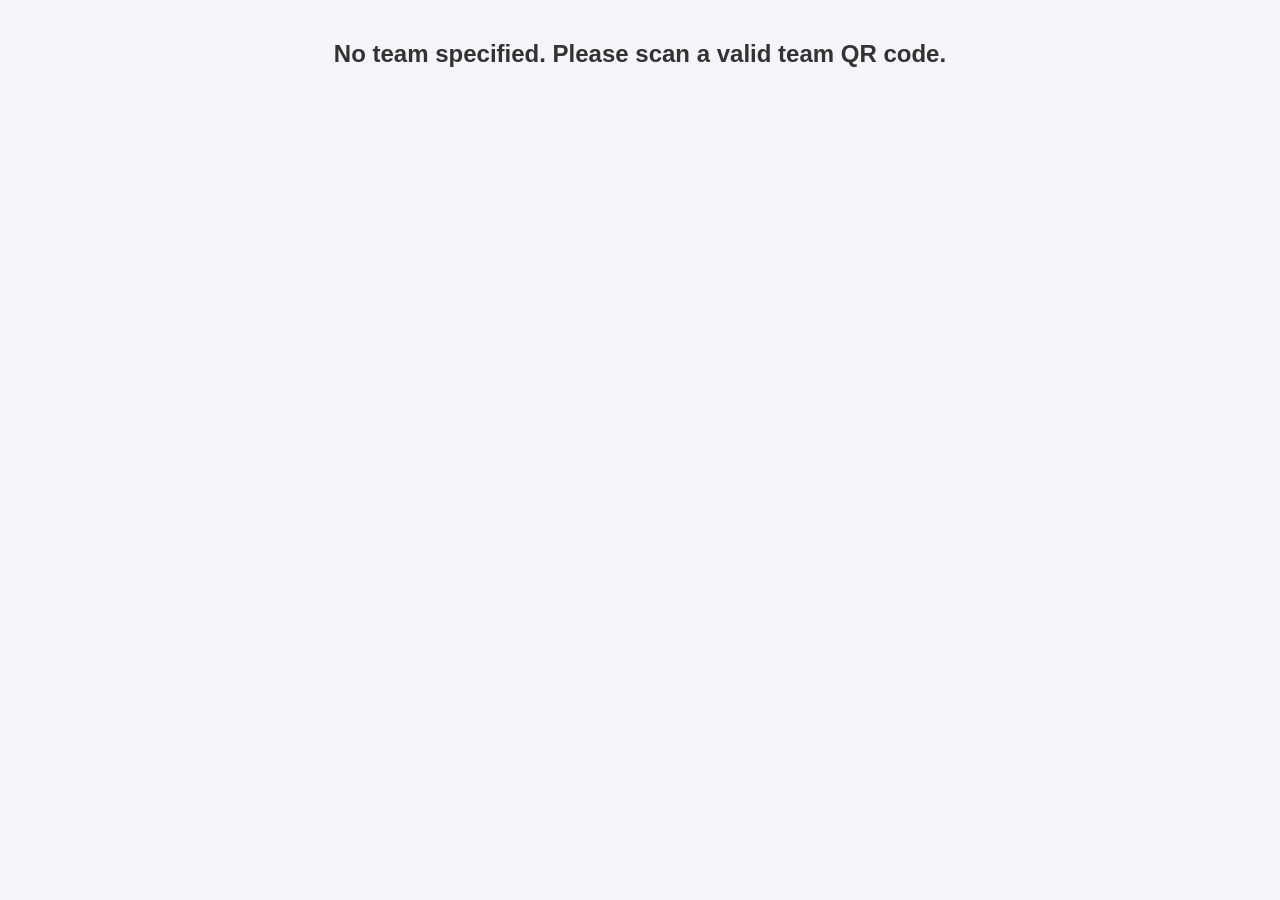
==== team.html @ 6812587a "demo" ====
<!DOCTYPE html>
<html lang="en">
<head>
    <meta charset="UTF-8">
    <meta name="viewport" content="width=device-width, initial-scale=1.0">
    <title>Club Team Profiles</title>
    <style>
        /* This CSS ensures the iframe takes up the entire page seamlessly */
        body, html {
            margin: 0;
            padding: 0;
            width: 100%;
            height: 100vh;
            overflow: hidden;
            background-color: #f4f4f9;
        }
        iframe {
            width: 100%;
            height: 100vh;
            border: none;
            display: block;
        }
        .error-message {
            text-align: center;
            font-family: sans-serif;
            margin-top: 40px;
            color: #333;
        }
    </style>
</head>
<body>

    <!-- The iframe where the Google Apps Script UI will load -->
    <iframe id="appScriptFrame" src=""></iframe>

    <script>
        // 1. Get the requested team name from your website's URL (e.g., ?team=Logistics)
        const urlParams = new URLSearchParams(window.location.search);
        const teamName = urlParams.get('team');

        // 2. IMPORTANT: Paste your deployed Google Apps Script Web App URL here
        // (It should look like https://script.google.com/macros/s/YOUR_SCRIPT_ID/exec)
        const scriptUrl = "https://script.google.com/macros/s/AKfycbwPf-57yPKggNAMOd2pmph4FM9zIiNW2QRZL0yViC1hxOZwQVHbZsiFW6TQzB7RJkk/exec";

        // 3. Inject the team parameter into the iframe source
        if (teamName) {
            document.getElementById('appScriptFrame').src = `${scriptUrl}?team=${encodeURIComponent(teamName)}`;
        } else {
            // What to show if someone visits the page without scanning a QR code
            document.body.innerHTML = "<h2 class='error-message'>No team specified. Please scan a valid team QR code.</h2>";
        }
    </script>
</body>
</html>
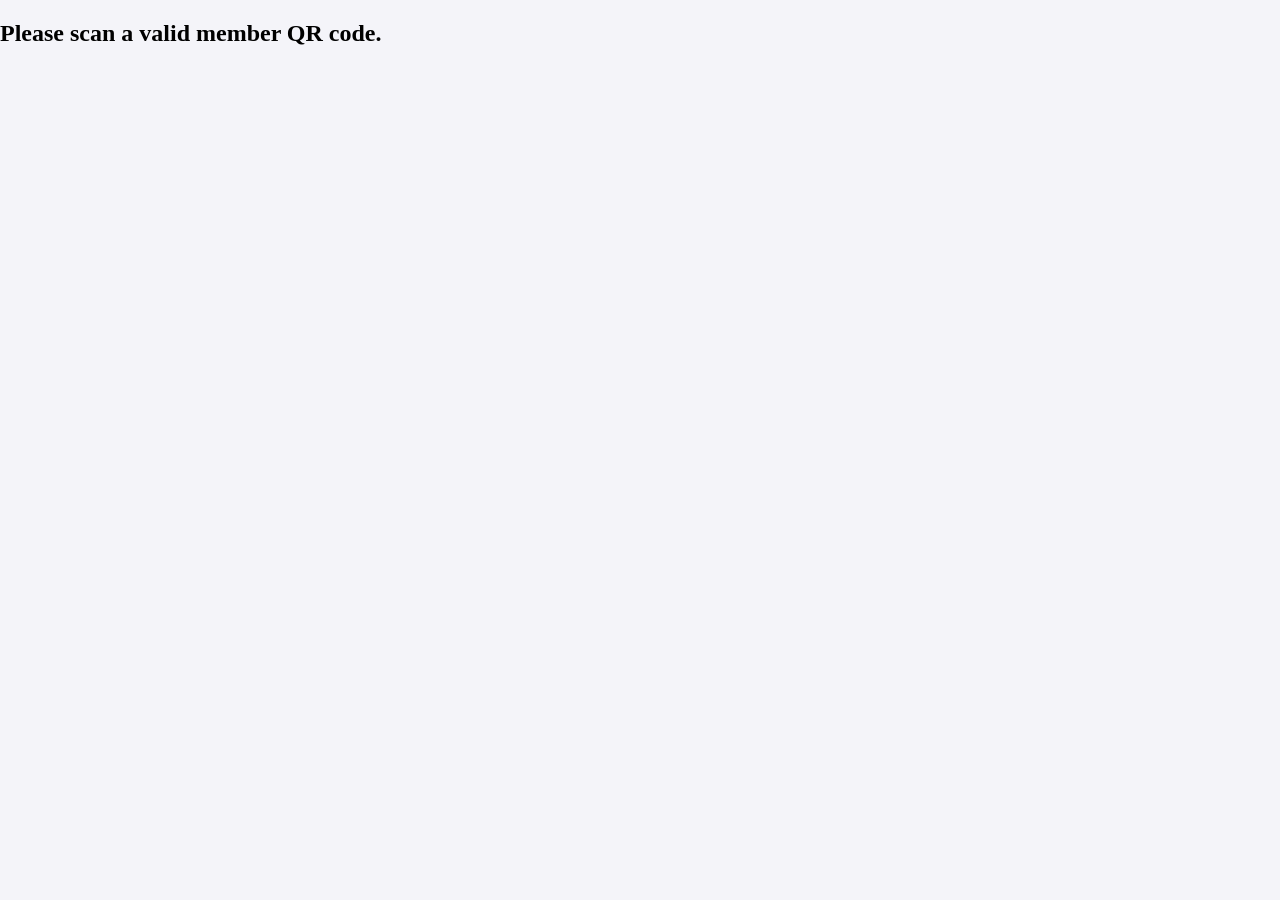
==== commit f57719ad: "demo2" ====
--- a/team.html
+++ b/team.html
@@ -31,24 +31,27 @@
 <body>
 
     <!-- The iframe where the Google Apps Script UI will load -->
-    <iframe id="appScriptFrame" src=""></iframe>
+    <!-- Give your iframe an ID so we can target it with JavaScript -->
+<iframe id="profileFrame" style="width: 100%; height: 100vh; border: none;"></iframe>
 
-    <script>
-        // 1. Get the requested team name from your website's URL (e.g., ?team=Logistics)
-        const urlParams = new URLSearchParams(window.location.search);
-        const teamName = urlParams.get('team');
+<script>
+  // 1. Paste your Google Apps Script Web App URL here
+  const baseScriptUrl = "https://script.google.com/macros/s/YOUR_SCRIPT_ID/exec";
 
-        // 2. IMPORTANT: Paste your deployed Google Apps Script Web App URL here
-        // (It should look like https://script.google.com/macros/s/YOUR_SCRIPT_ID/exec)
-        const scriptUrl = "https://script.google.com/macros/s/AKfycbwPf-57yPKggNAMOd2pmph4FM9zIiNW2QRZL0yViC1hxOZwQVHbZsiFW6TQzB7RJkk/exec";
+  // 2. Grab the ?id= parameter from the website URL (what the QR code generated)
+  const urlParams = new URLSearchParams(window.location.search);
+  const rollId = urlParams.get('id');
 
-        // 3. Inject the team parameter into the iframe source
-        if (teamName) {
-            document.getElementById('appScriptFrame').src = `${scriptUrl}?team=${encodeURIComponent(teamName)}`;
-        } else {
-            // What to show if someone visits the page without scanning a QR code
-            document.body.innerHTML = "<h2 class='error-message'>No team specified. Please scan a valid team QR code.</h2>";
-        }
-    </script>
+  // 3. Inject the ID into the iframe's source link
+  const iframe = document.getElementById('profileFrame');
+  
+  if (rollId) {
+    // If an ID exists, pass it to the Google Script
+    iframe.src = baseScriptUrl + "?id=" + encodeURIComponent(rollId);
+  } else {
+    // If someone just visits the site without scanning a QR code
+    document.getElementById('profileFrame').outerHTML = "<h2>Please scan a valid member QR code.</h2>";
+  }
+</script>
 </body>
 </html>
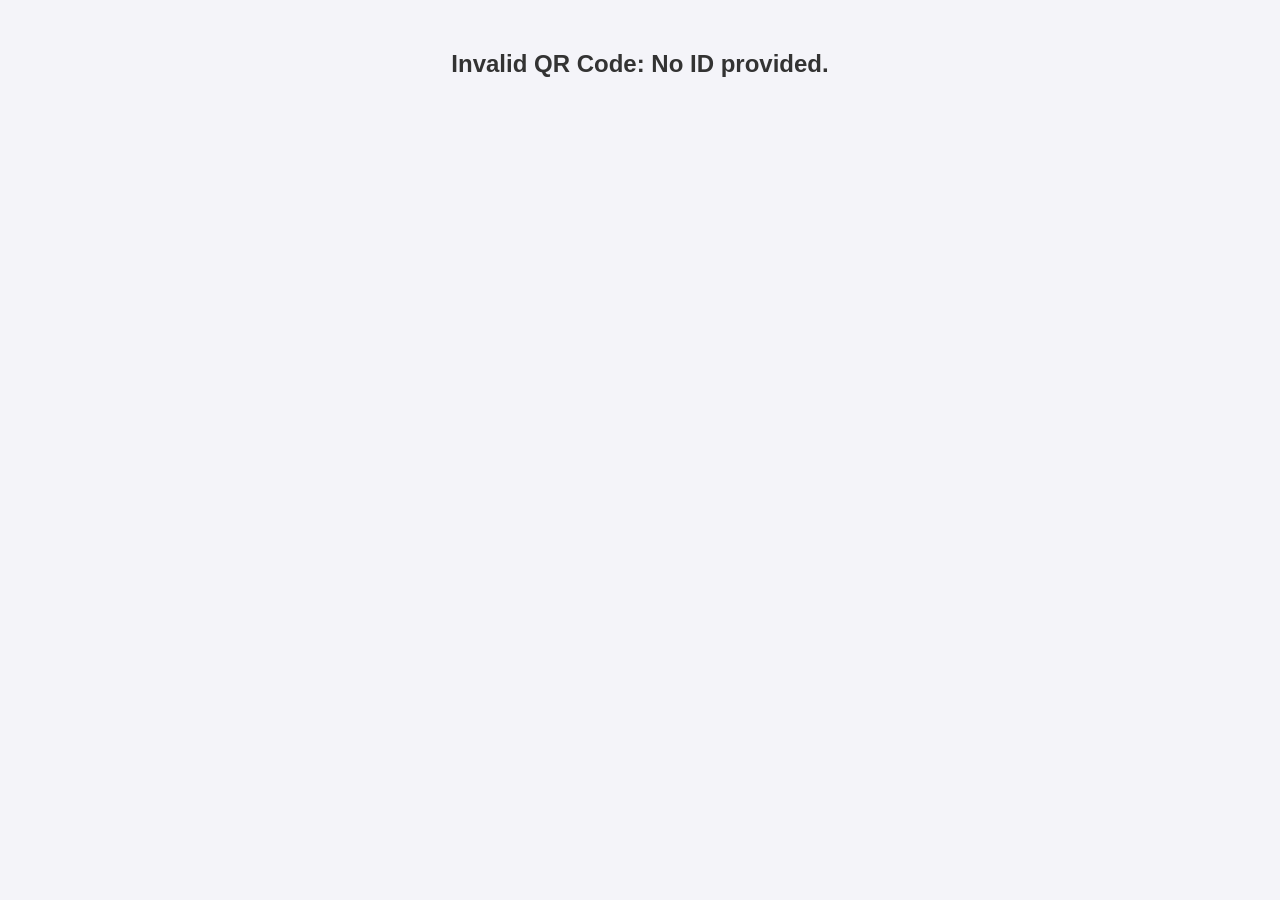
==== commit 362322da: "demo4" ====
--- a/team.html
+++ b/team.html
@@ -3,55 +3,31 @@
 <head>
     <meta charset="UTF-8">
     <meta name="viewport" content="width=device-width, initial-scale=1.0">
-    <title>Club Team Profiles</title>
+    <title>Student ID Card</title>
     <style>
-        /* This CSS ensures the iframe takes up the entire page seamlessly */
-        body, html {
-            margin: 0;
-            padding: 0;
-            width: 100%;
-            height: 100vh;
-            overflow: hidden;
-            background-color: #f4f4f9;
-        }
-        iframe {
-            width: 100%;
-            height: 100vh;
-            border: none;
-            display: block;
-        }
-        .error-message {
-            text-align: center;
-            font-family: sans-serif;
-            margin-top: 40px;
-            color: #333;
-        }
+        body, html { margin: 0; padding: 0; height: 100%; overflow: hidden; background-color: #f4f4f9; }
+        iframe { width: 100%; height: 100%; border: none; }
+        .error-msg { text-align: center; font-family: sans-serif; margin-top: 50px; color: #333; }
     </style>
 </head>
 <body>
+    <iframe id="profileIframe" src=""></iframe>
 
-    <!-- The iframe where the Google Apps Script UI will load -->
-    <!-- Give your iframe an ID so we can target it with JavaScript -->
-<iframe id="profileFrame" style="width: 100%; height: 100vh; border: none;"></iframe>
+    <script>
+        // REPLACE THIS URL with your newly deployed Apps Script Web App URL
+        const appsScriptUrl = "https://script.google.com/macros/s/AKfycbxFT1NN1yRJn0MQfKCeO-rGqnKvetLag71wgStZ0x935E5HsiovUlLymWJs6Lsw6vTU/exec";
 
-<script>
-  // 1. Paste your Google Apps Script Web App URL here
-  const baseScriptUrl = "https://script.google.com/macros/s/YOUR_SCRIPT_ID/exec";
+        // Extract 'id' from the GitHub Pages URL
+        const urlParams = new URLSearchParams(window.location.search);
+        const studentId = urlParams.get('id');
 
-  // 2. Grab the ?id= parameter from the website URL (what the QR code generated)
-  const urlParams = new URLSearchParams(window.location.search);
-  const rollId = urlParams.get('id');
-
-  // 3. Inject the ID into the iframe's source link
-  const iframe = document.getElementById('profileFrame');
-  
-  if (rollId) {
-    // If an ID exists, pass it to the Google Script
-    iframe.src = baseScriptUrl + "?id=" + encodeURIComponent(rollId);
-  } else {
-    // If someone just visits the site without scanning a QR code
-    document.getElementById('profileFrame').outerHTML = "<h2>Please scan a valid member QR code.</h2>";
-  }
-</script>
+        if (studentId) {
+            // Append the ID and inject into the iframe
+            document.getElementById('profileIframe').src = appsScriptUrl + "?id=" + encodeURIComponent(studentId);
+        } else {
+            // Show error if someone visits the GitHub page without an ID
+            document.body.innerHTML = "<h2 class='error-msg'>Invalid QR Code: No ID provided.</h2>";
+        }
+    </script>
 </body>
 </html>
